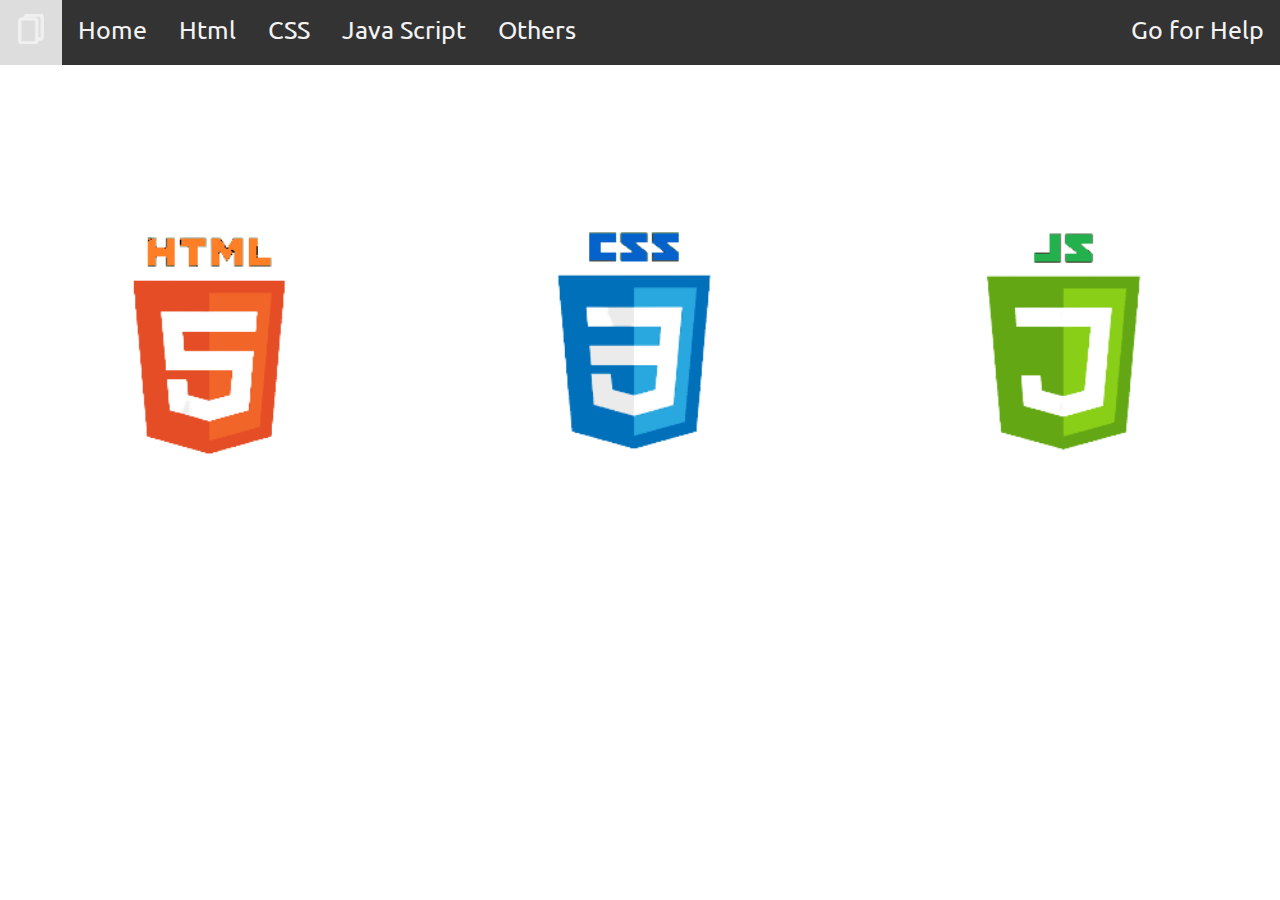
==== index.html @ f031e16b "Add files via upload" ====
<!DOCTYPE html>
<html lang="en">

<head>
    <meta charset="UTF-8">
    <meta http-equiv="X-UA-Compatible" content="IE=edge">
    <meta name="viewport" content="width=device-width, initial-scale=1.0">
    <title>Cheatsheet</title>
    <link href="https://fonts.googleapis.com/css2?family=Ubuntu:wght@300&display=swap" rel="stylesheet">
    <link rel="stylesheet" href="./cheatsheet.css">
</head>

<body>
    <div class="container">
        <!-- navbar strats here -->
        <nav class="navbar">
            <a href="#"><img src="./copy.png" alt="Cheatsheet icon"></a>
            <a href="#">Home</a>
            <a href="./html.html">Html</a>
            <a href="./css.html">CSS</a>
            <a href="./js.html">Java Script</a>
            <a href="#">Others</a>
            <a href="https://www.google.com/" target="_blank" style="float: right;">Go for Help</a>
        </nav>
        <!-- navbar ends here -->
    </div>
    <div class="main">
        <table class="table">
            <thead>
                <th>
                    <a href="./html.html"><img src="./html-removebg-preview-removebg-preview.png" alt=""></a>
                </th>
                <th>
                    <a href="./css.html"><img src="./css-removebg-preview (1).png" alt=""></a>
                </th>
                <th>
                    <a href="./js.html"><img src="./js-removebg-preview.png" alt=""></a>
                </th>
            </thead>
        </table>
    </div>
</body>

</html>
---- cheatsheet.css ----
* {
    box-sizing: border-box;
}

body {
    font-family: 'Ubuntu', sans-serif;
    padding: 0px;
    margin: 0px;
    background-image: url(https://source.unsplash.com/1600x900/?nature,water);
}

.navbar {
    overflow: hidden;
    background-color: #333;
    position: sticky;
    top: 0;
    font-size: 25px;
}

.navbar a {
    float: left;
    display: block;
    color: #f2f2f2;
    text-align: center;
    padding: 14px 16px;
    text-decoration: none
}

.navbar a:hover {
    background-color: #ddd;
    color: #333;
}

.navbar a:active {
    background-color: green;
    color: #333;
}

.navbar a img {
    width: 30px;
    height: 30px;
    padding-bottom: 0px;
}

.leftcolumn {
    width: 75%;
    float: left;
    /* border: 2px solid red; */
}

.rightcolumn {
    width: 25%;
    float: left;
}

table {
    width: 100%;
    margin-top: 150px;
}

.container {
    height: auto;
}

.table th img {
    width: 50%;
}
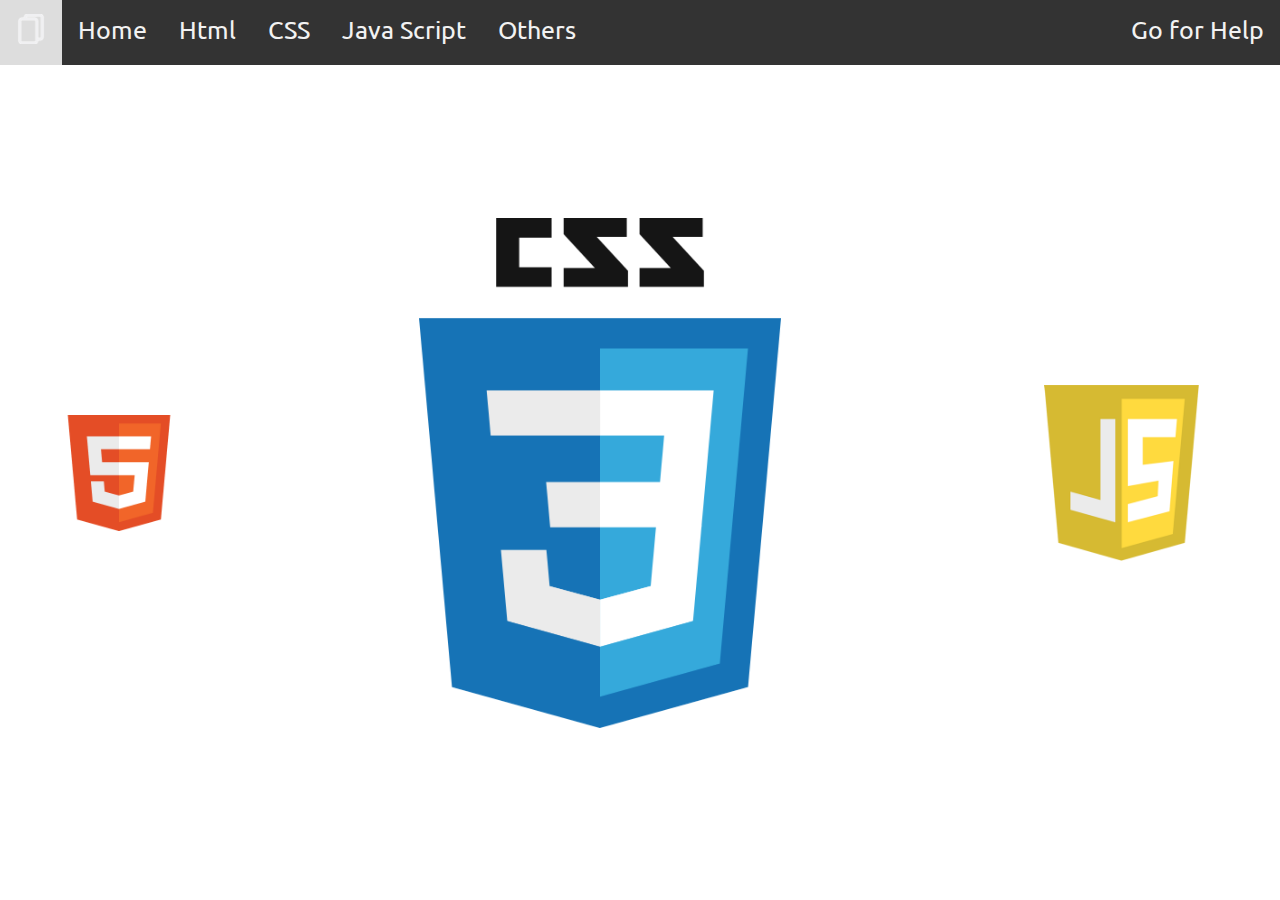
==== commit 8223a463: "Update index.html" ====
--- a/index.html
+++ b/index.html
@@ -28,17 +28,17 @@
         <table class="table">
             <thead>
                 <th>
-                    <a href="./html.html"><img src="./html-removebg-preview-removebg-preview.png" alt=""></a>
+                    <a href="./html.html"><img src="./html5-logo-31813.png" alt=""></a>
                 </th>
                 <th>
-                    <a href="./css.html"><img src="./css-removebg-preview (1).png" alt=""></a>
+                    <a href="./css.html"><img src="./html5-logo-31821.png" alt=""></a>
                 </th>
                 <th>
-                    <a href="./js.html"><img src="./js-removebg-preview.png" alt=""></a>
+                    <a href="./js.html"><img src="./javascript-39397.png" alt=""></a>
                 </th>
             </thead>
         </table>
     </div>
 </body>
 
-</html>+</html>
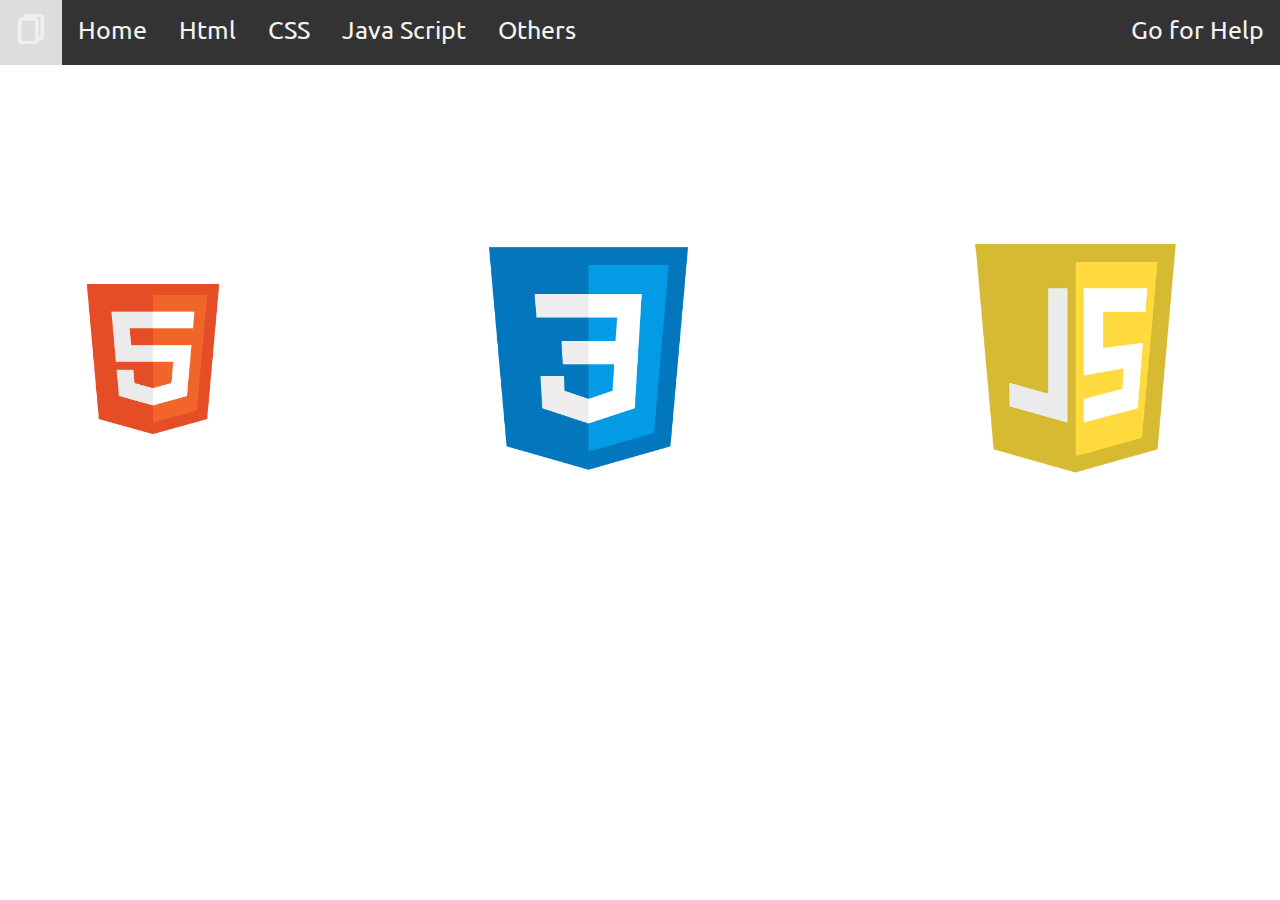
==== commit 7545965a: "Update index.html" ====
--- a/index.html
+++ b/index.html
@@ -31,7 +31,7 @@
                     <a href="./html.html"><img src="./html5-logo-31813.png" alt=""></a>
                 </th>
                 <th>
-                    <a href="./css.html"><img src="./html5-logo-31821.png" alt=""></a>
+                    <a href="./css.html"><img src="./icons8-css3-480.png" alt=""></a>
                 </th>
                 <th>
                     <a href="./js.html"><img src="./javascript-39397.png" alt=""></a>
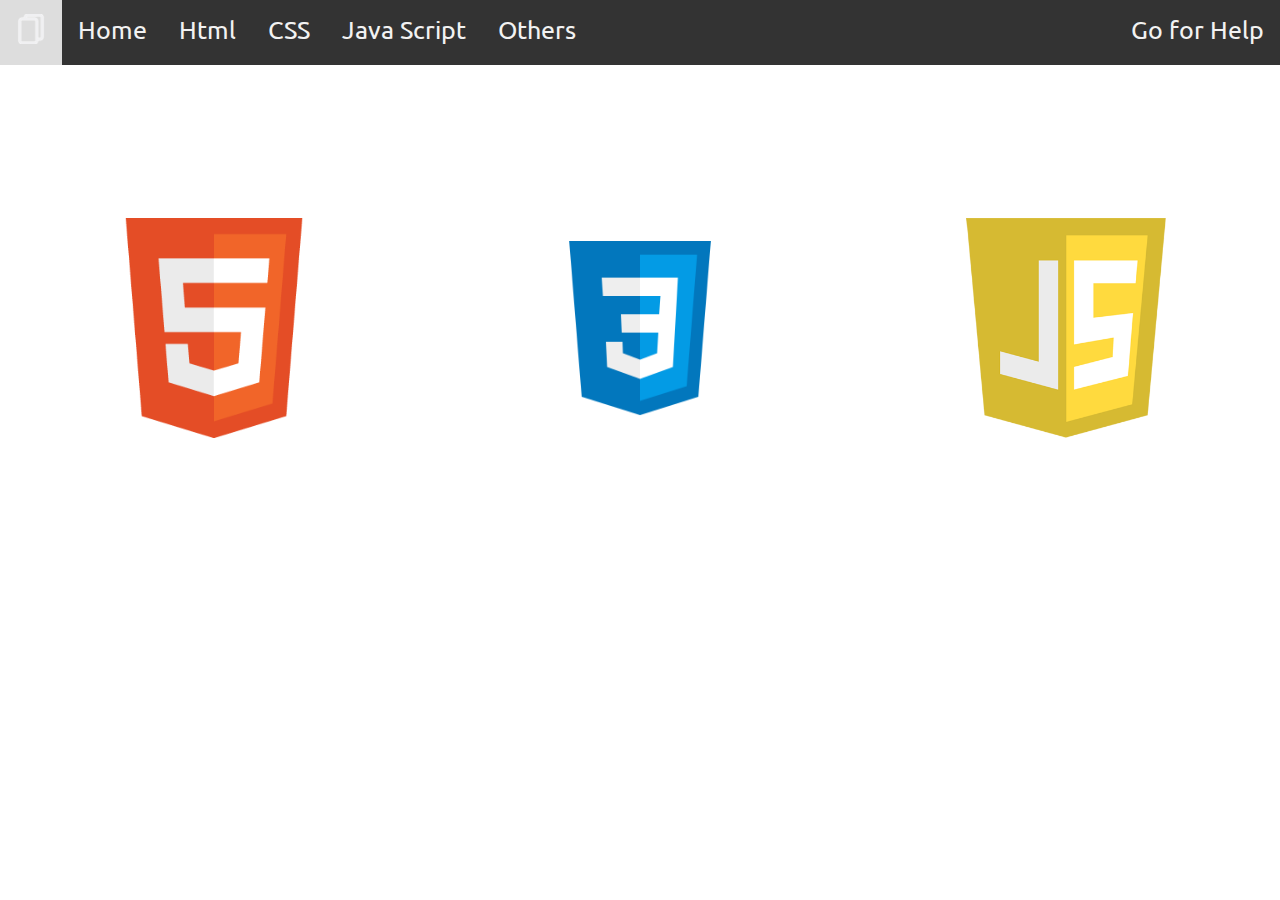
==== commit f09a5a92: "Update index.html" ====
--- a/index.html
+++ b/index.html
@@ -36,6 +36,7 @@
                 <th>
                     <a href="./js.html"><img src="./javascript-39397.png" alt=""></a>
                 </th>
+                
             </thead>
         </table>
     </div>
--- a/cheatsheet.css
+++ b/cheatsheet.css
@@ -63,5 +63,6 @@
 }
 
 .table th img {
-    width: 50%;
-}+    width: 200px;
+    height: 220px;
+}
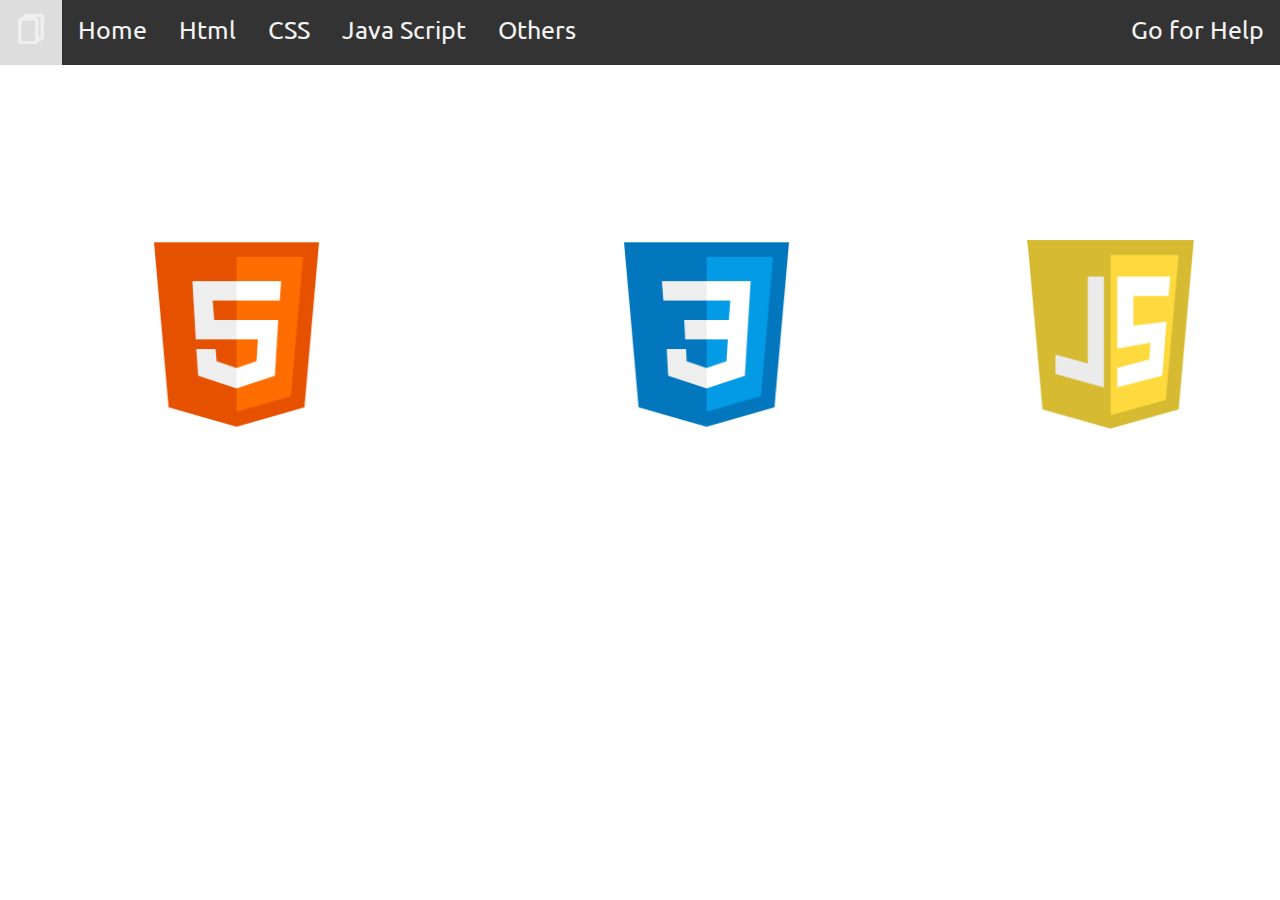
==== commit 452b6141: "Update index.html" ====
--- a/index.html
+++ b/index.html
@@ -28,7 +28,7 @@
         <table class="table">
             <thead>
                 <th>
-                    <a href="./html.html"><img src="./html5-logo-31813.png" alt=""></a>
+                    <a href="./html.html"><img src="./icons8-html-5-480.png" alt=""></a>
                 </th>
                 <th>
                     <a href="./css.html"><img src="./icons8-css3-480.png" alt=""></a>
--- a/cheatsheet.css
+++ b/cheatsheet.css
@@ -63,6 +63,5 @@
 }
 
 .table th img {
-    width: 200px;
-    height: 220px;
+    width: 50%;
 }
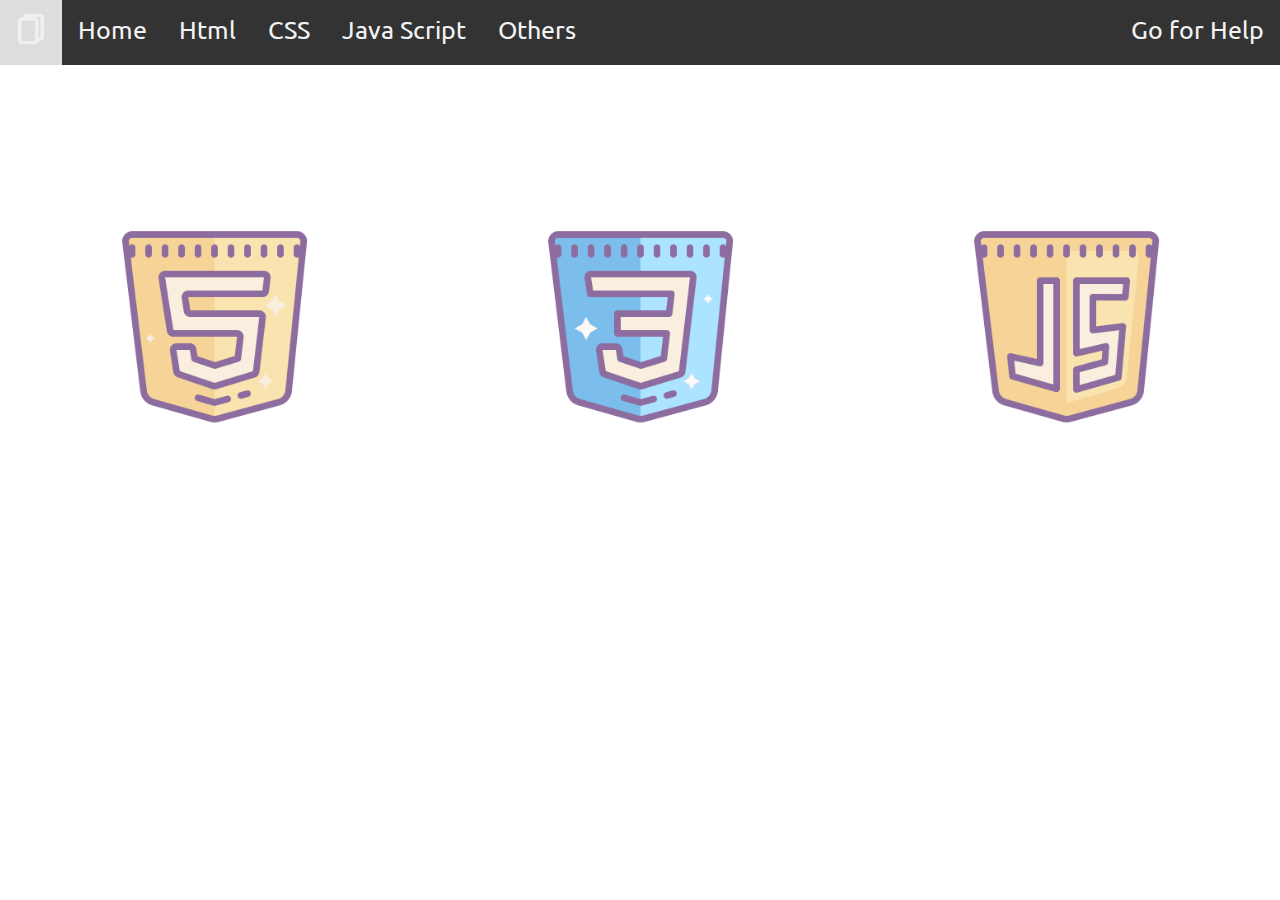
==== commit de1daaaa: "Update index.html" ====
--- a/index.html
+++ b/index.html
@@ -28,13 +28,13 @@
         <table class="table">
             <thead>
                 <th>
-                    <a href="./html.html"><img src="./icons8-html-5-480.png" alt=""></a>
+                    <a href="./html.html"><img src="./icons8-html-5-512.png" alt=""></a>
                 </th>
                 <th>
-                    <a href="./css.html"><img src="./icons8-css3-480.png" alt=""></a>
+                    <a href="./css.html"><img src="./icons8-css3-512.png" alt=""></a>
                 </th>
                 <th>
-                    <a href="./js.html"><img src="./javascript-39397.png" alt=""></a>
+                    <a href="./js.html"><img src="./icons8-javascript-logo-512.png" alt=""></a>
                 </th>
                 
             </thead>
